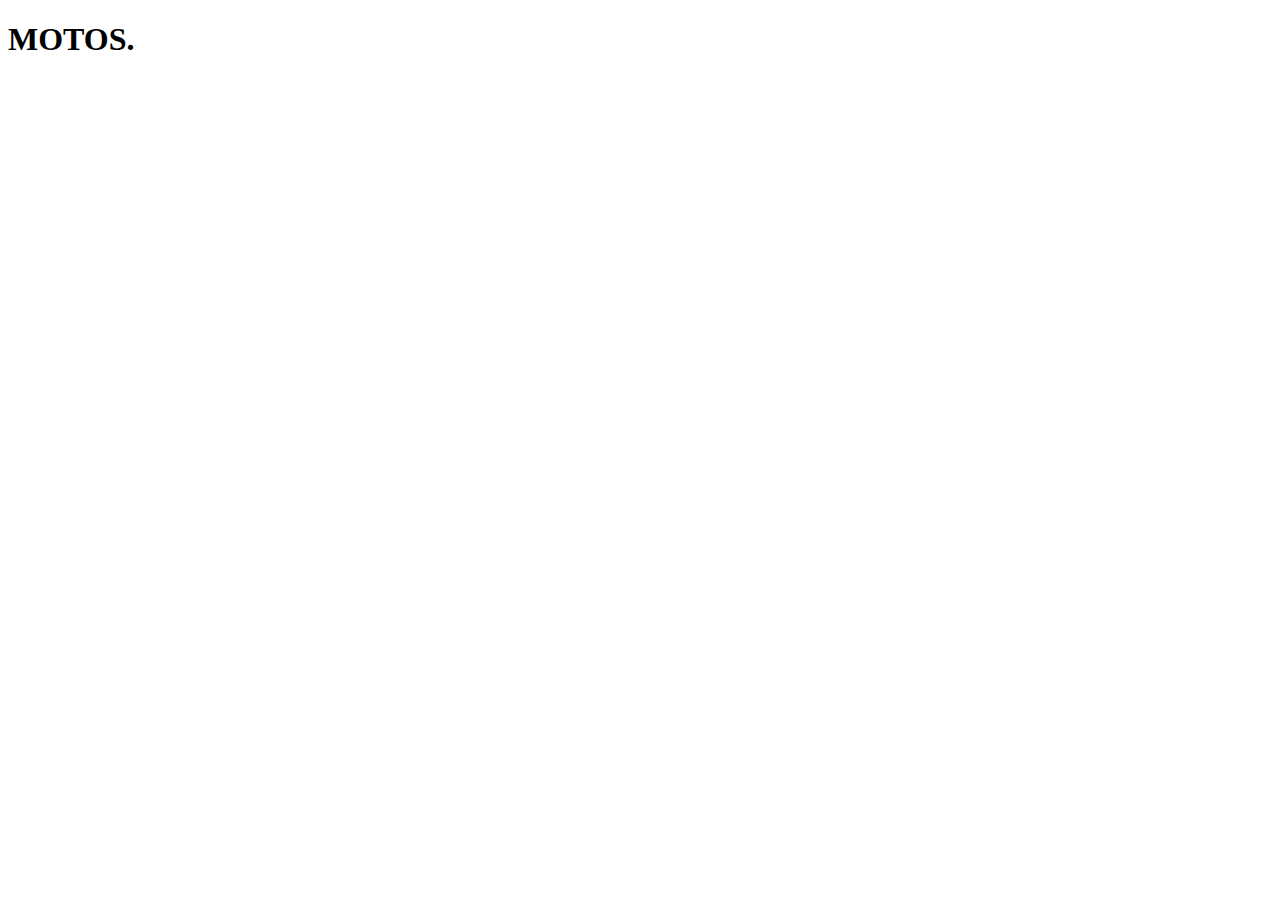
==== index.html @ 5a3a6bed "TRABALHO.site" ====
<!DOCTYPE html>
<html lang="pt-br">
<head>
    <meta charset="UTF-8">
    <meta name="viewport" content="width=device-width, initial-scale=1.0">
    <title>sol.com</title>
</head>
<body>
    <main>
<h1>MOTOS.</h1>





    </main>
    
</body>
</html>
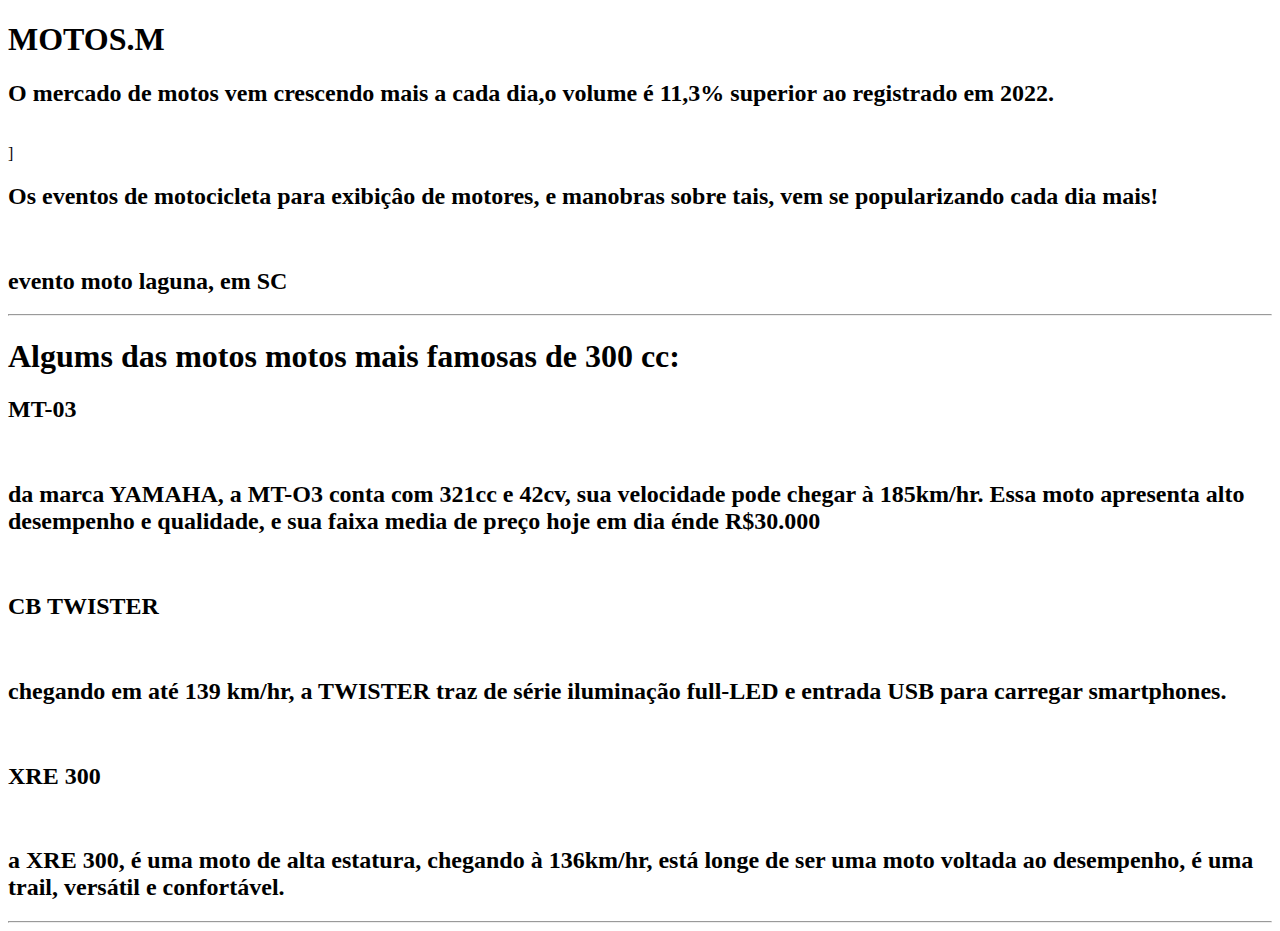
==== commit a596a55e: "primeira pagina ok" ====
--- a/index.html
+++ b/index.html
@@ -7,10 +7,27 @@
 </head>
 <body>
     <main>
-<h1>MOTOS.</h1>
-
-
-
+<h1>MOTOS.M</h1>
+<h2>O mercado de motos vem crescendo mais a cada dia,o volume é 11,3% superior ao registrado em 2022.</h2>
+<br>]
+<h2>Os eventos de motocicleta para exibiçâo de motores, e manobras sobre tais, vem se popularizando cada dia mais!
+</h2>
+<img src="https://extra.sc/wp-content/uploads/2023/12/MotoLaguna-Elvis-Palma-scaled.jpg" alt="">
+<h2>evento moto laguna, em SC</h2>
+<hr>
+<h1>Algums das motos motos mais famosas de 300 cc:</h1>
+<h2>MT-03</h2>
+<img src="https://http2.mlstatic.com/D_NQ_NP_659750-MLB51909084109_102022-O.webp" alt="">
+<h2>da marca YAMAHA, a MT-O3 conta com 321cc e 42cv, sua velocidade pode chegar à 185km/hr. Essa moto apresenta alto desempenho e qualidade, e sua faixa media de preço hoje em dia énde R$30.000</h2>
+<br>
+<h2>CB TWISTER</h2>
+<img src="https://www.motonova.com.br/uploads/thumbs/662x600/motos/2023/cb-300f-twister/cb300ftwister-cbs-vermelha-reduzida.png" alt="">
+<h2> chegando em até 139 km/hr, a TWISTER traz de série iluminação full-LED e entrada USB para carregar smartphones.</h2>
+<br>
+<h2>XRE 300</h2>
+<img src="https://encrypted-tbn0.gstatic.com/images?q=tbn:ANd9GcRnmDFfY9tbJLhsjUeA02nX1yoi4r1WizwNk3RLCgYLsg&s" alt="">
+<h2>a XRE 300, é uma moto de alta estatura, chegando à 136km/hr,  está longe de ser uma moto voltada ao desempenho, é uma trail, versátil e confortável.</h2>
+<hr>
 
 
     </main>
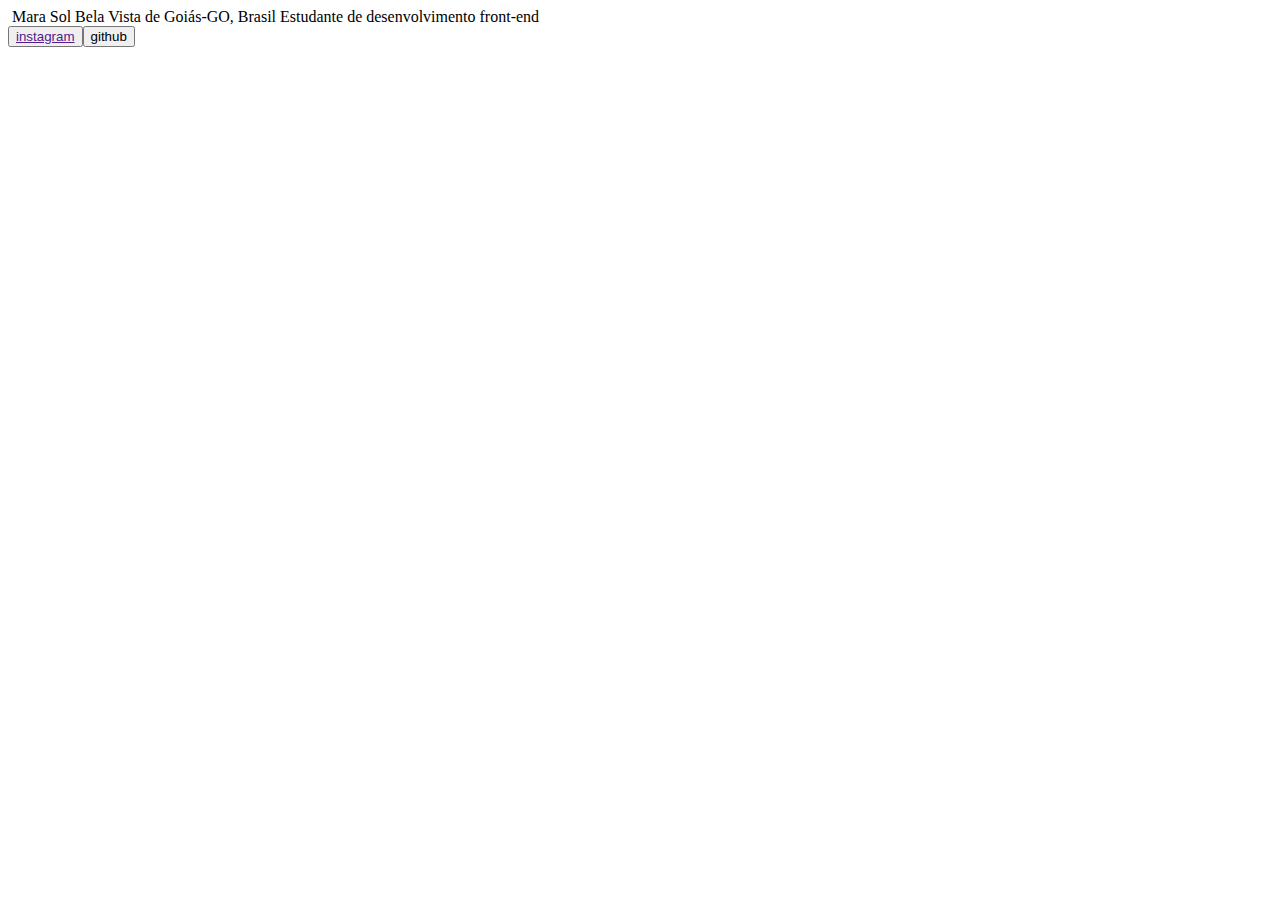
==== commit 655a2229: "Add files via upload" ====
--- a/index.html
+++ b/index.html
@@ -3,34 +3,21 @@
 <head>
     <meta charset="UTF-8">
     <meta name="viewport" content="width=device-width, initial-scale=1.0">
-    <title>sol.com</title>
+    <title>apresentação.com</title>
+    <link rel="stylesheet" href="style.css">
 </head>
 <body>
-    <main>
-<h1>MOTOS.M</h1>
-<h2>O mercado de motos vem crescendo mais a cada dia,o volume é 11,3% superior ao registrado em 2022.</h2>
-<br>]
-<h2>Os eventos de motocicleta para exibiçâo de motores, e manobras sobre tais, vem se popularizando cada dia mais!
-</h2>
-<img src="https://extra.sc/wp-content/uploads/2023/12/MotoLaguna-Elvis-Palma-scaled.jpg" alt="">
-<h2>evento moto laguna, em SC</h2>
-<hr>
-<h1>Algums das motos motos mais famosas de 300 cc:</h1>
-<h2>MT-03</h2>
-<img src="https://http2.mlstatic.com/D_NQ_NP_659750-MLB51909084109_102022-O.webp" alt="">
-<h2>da marca YAMAHA, a MT-O3 conta com 321cc e 42cv, sua velocidade pode chegar à 185km/hr. Essa moto apresenta alto desempenho e qualidade, e sua faixa media de preço hoje em dia énde R$30.000</h2>
-<br>
-<h2>CB TWISTER</h2>
-<img src="https://www.motonova.com.br/uploads/thumbs/662x600/motos/2023/cb-300f-twister/cb300ftwister-cbs-vermelha-reduzida.png" alt="">
-<h2> chegando em até 139 km/hr, a TWISTER traz de série iluminação full-LED e entrada USB para carregar smartphones.</h2>
-<br>
-<h2>XRE 300</h2>
-<img src="https://encrypted-tbn0.gstatic.com/images?q=tbn:ANd9GcRnmDFfY9tbJLhsjUeA02nX1yoi4r1WizwNk3RLCgYLsg&s" alt="">
-<h2>a XRE 300, é uma moto de alta estatura, chegando à 136km/hr,  está longe de ser uma moto voltada ao desempenho, é uma trail, versátil e confortável.</h2>
-<hr>
+<div class="container">
+<img src="" alt="">
+Mara Sol
+Bela Vista de Goiás-GO, Brasil
+<span> Estudante de desenvolvimento front-end</span>
+</div>
+<div id="btn">
+    <a href=""><button id="link-btn">instagram
+        <a href="https://github.com/maraasool10/maraasool10"><button id="link-btn">github
 
-
-    </main>
+</div>
     
 </body>
 </html>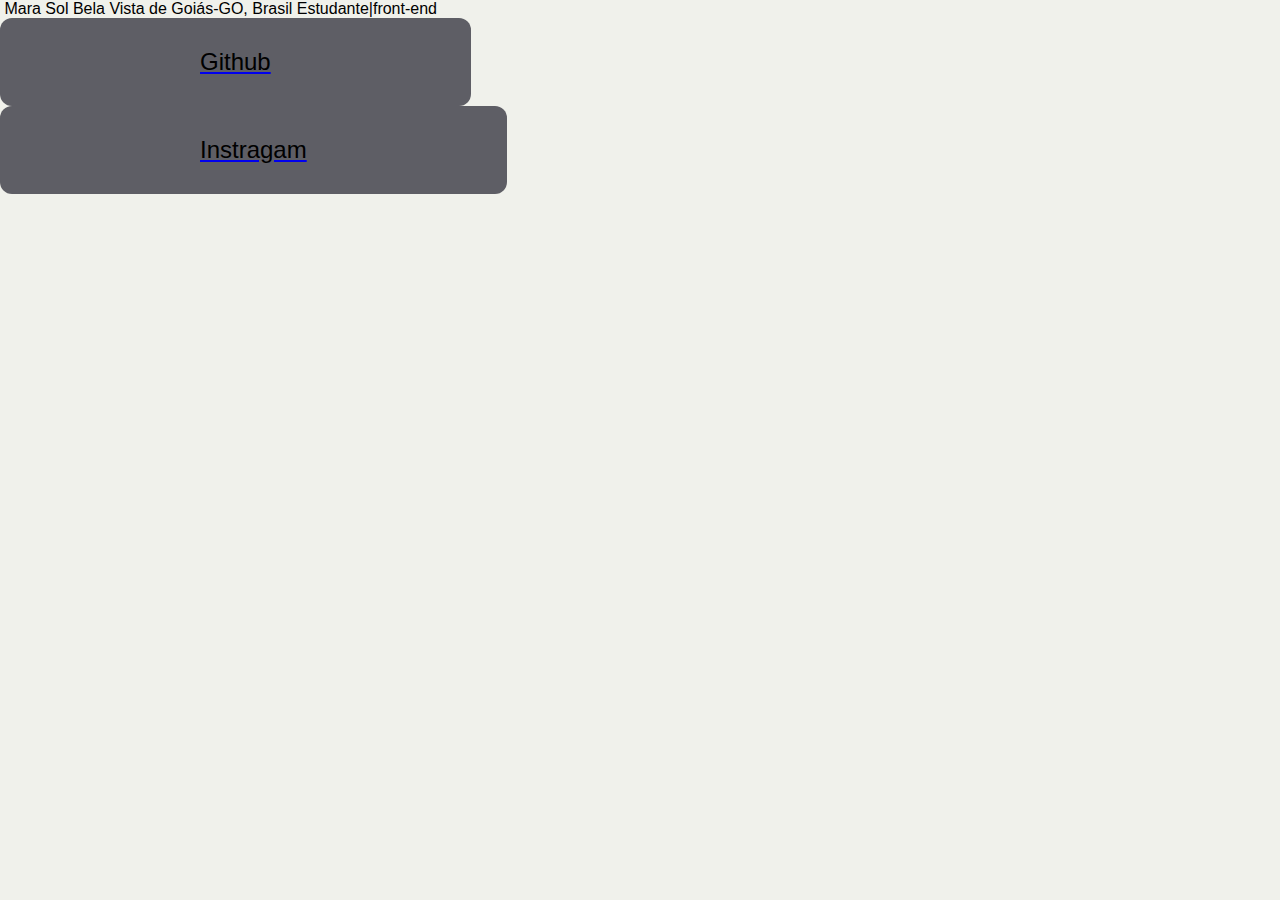
==== commit 478f5270: "." ====
--- a/index.html
+++ b/index.html
@@ -3,21 +3,20 @@
 <head>
     <meta charset="UTF-8">
     <meta name="viewport" content="width=device-width, initial-scale=1.0">
-    <title>apresentação.com</title>
-    <link rel="stylesheet" href="style.css">
+    <title>sol.com</title>
+    <link rel="stylesheet" href="estilo.css">
 </head>
 <body>
-<div class="container">
-<img src="" alt="">
+    <div class="conteiner">
+<img id="" alt="">
 Mara Sol
 Bela Vista de Goiás-GO, Brasil
-<span> Estudante de desenvolvimento front-end</span>
-</div>
-<div id="btn">
-    <a href=""><button id="link-btn">instagram
-        <a href="https://github.com/maraasool10/maraasool10"><button id="link-btn">github
-
-</div>
+<span>Estudante|front-end</span>
+  </div>
+  <div id="btn">
+    <a href="https://github.com/maraasool10/maraasool10"><button id="link-btn">Github</button></a>
+    <a href="https://www.instragam.com/maraa_sol/"><button>Instragam</button></a>
+  </div>
     
 </body>
 </html>--- a/estilo.css
+++ b/estilo.css
@@ -0,0 +1,16 @@
+body{
+    margin: auto;
+    background-color: rgba(228, 229, 219, 0.556);
+    font-family: Arial, Helvetica, sans-serif;
+}
+
+
+
+button {
+    background-color: rgb(94, 94, 101);
+padding: 30px 200px;
+font-size: 24px;
+border-radius: 12px;
+border: black;
+display: grid;
+}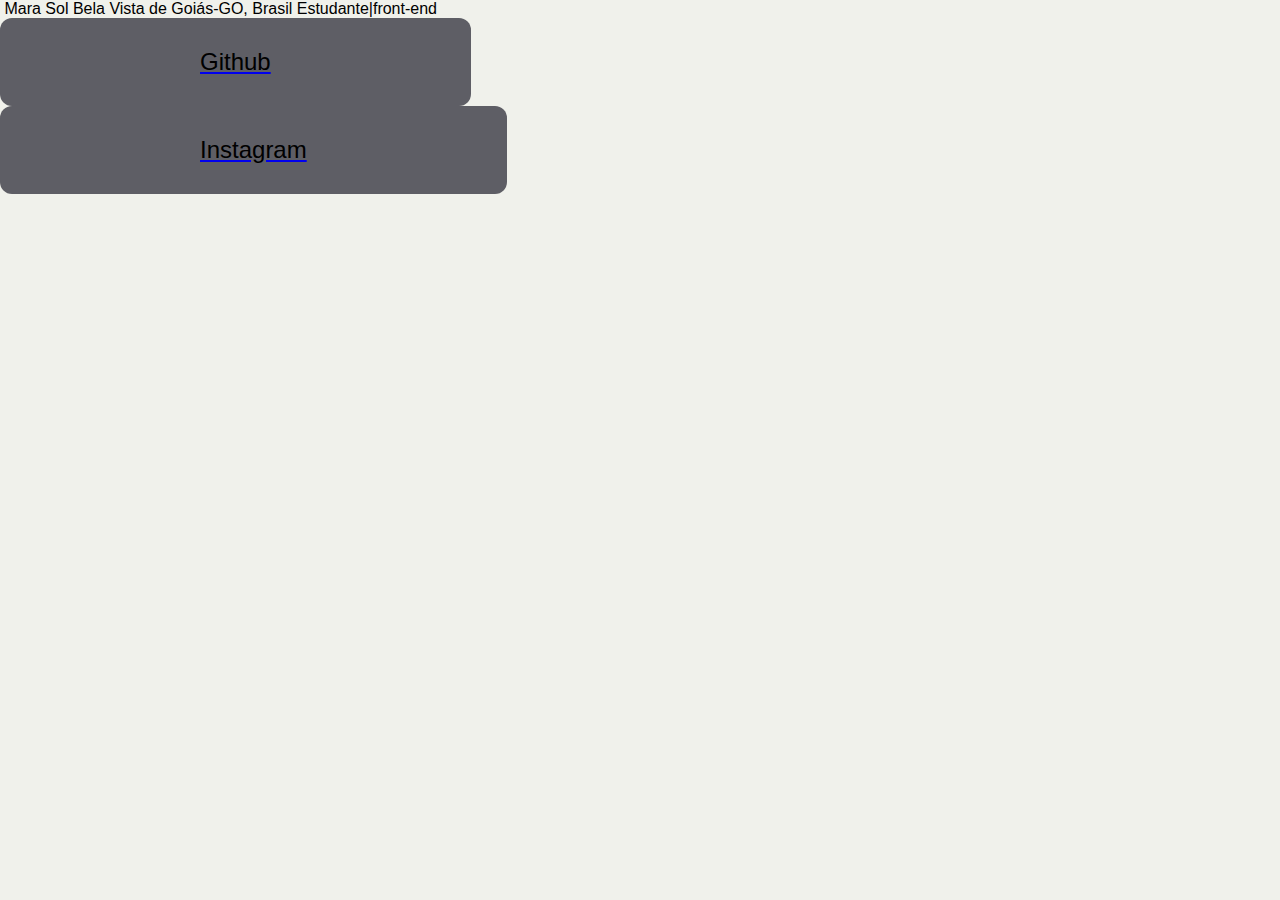
==== commit 55d98f6c: "." ====
--- a/index.html
+++ b/index.html
@@ -15,7 +15,7 @@
   </div>
   <div id="btn">
     <a href="https://github.com/maraasool10/maraasool10"><button id="link-btn">Github</button></a>
-    <a href="https://www.instragam.com/maraa_sol/"><button>Instragam</button></a>
+    <a href="https://www.instagram.com/maraa_sol/"><button>Instagram</button></a>
   </div>
     
 </body>
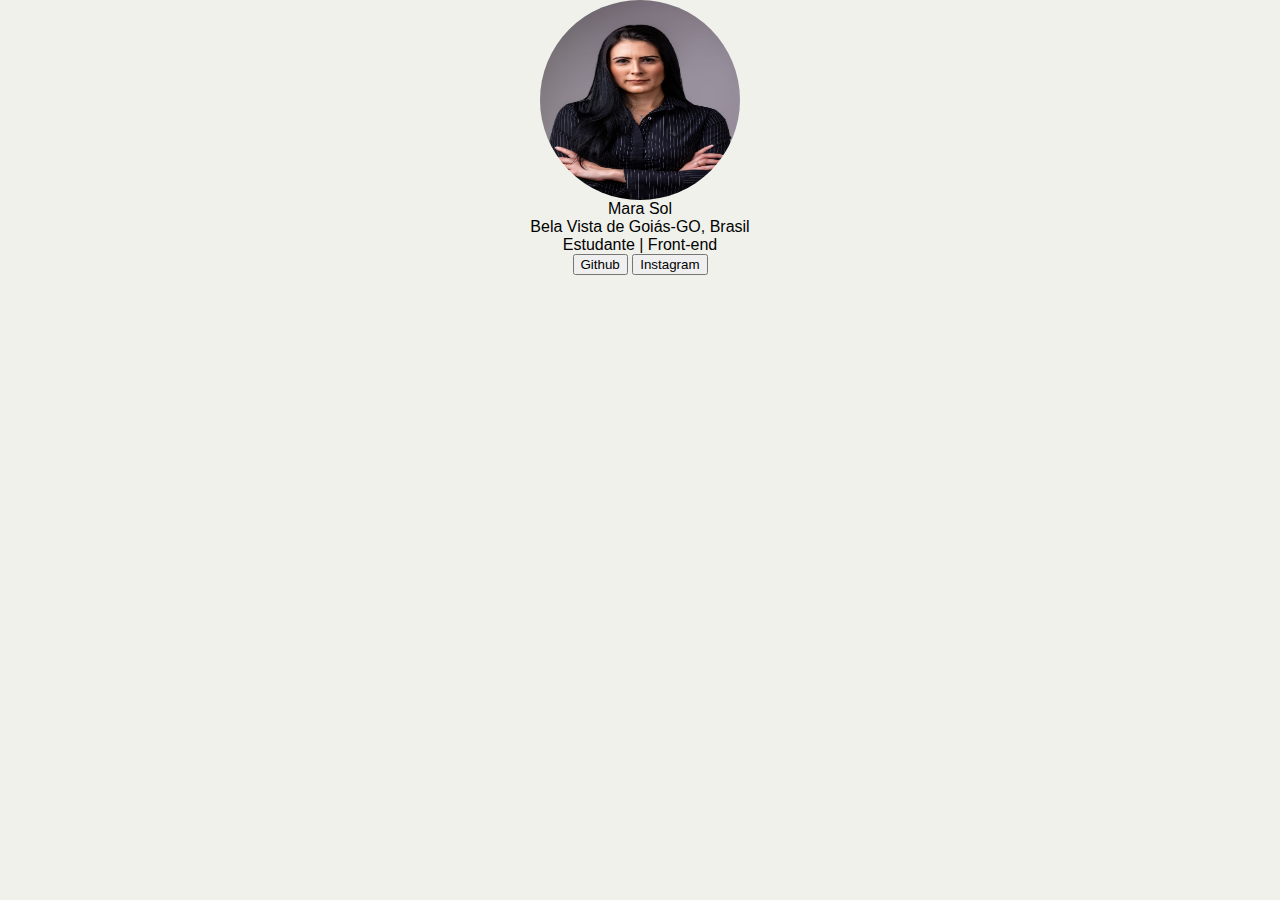
==== commit e480bfc1: "Add files via upload" ====
--- a/index.html
+++ b/index.html
@@ -8,10 +8,10 @@
 </head>
 <body>
     <div class="conteiner">
-<img id="" alt="">
-Mara Sol
-Bela Vista de Goiás-GO, Brasil
-<span>Estudante|front-end</span>
+      <img id="" src="fotoela.jpg" alt="foto perfil">
+        <aside>Mara Sol</aside>
+        <aside>Bela Vista de Goiás-GO, Brasil</aside>
+        <span>Estudante | Front-end</span>
   </div>
   <div id="btn">
     <a href="https://github.com/maraasool10/maraasool10"><button id="link-btn">Github</button></a>
--- a/estilo.css
+++ b/estilo.css
@@ -2,15 +2,34 @@
     margin: auto;
     background-color: rgba(228, 229, 219, 0.556);
     font-family: Arial, Helvetica, sans-serif;
+    text-align: center;
 }
 
 
 
-button {
+.btn{
     background-color: rgb(94, 94, 101);
-padding: 30px 200px;
-font-size: 24px;
-border-radius: 12px;
-border: black;
-display: grid;
-}+    padding: 30px 200px;
+    font-size: 24px;
+    border-radius: 12px;
+    border: black;
+    display: grid;
+    height: 60px;
+    width: 60px;
+    margin-left: 260px;
+    margin-right: 260px;
+}
+
+
+img {
+    width: 200px;
+    height: 200px;
+    border-radius: 50%;
+    display: block;
+  margin-left: auto;
+  margin-right: auto;
+  }
+
+
+ 
+  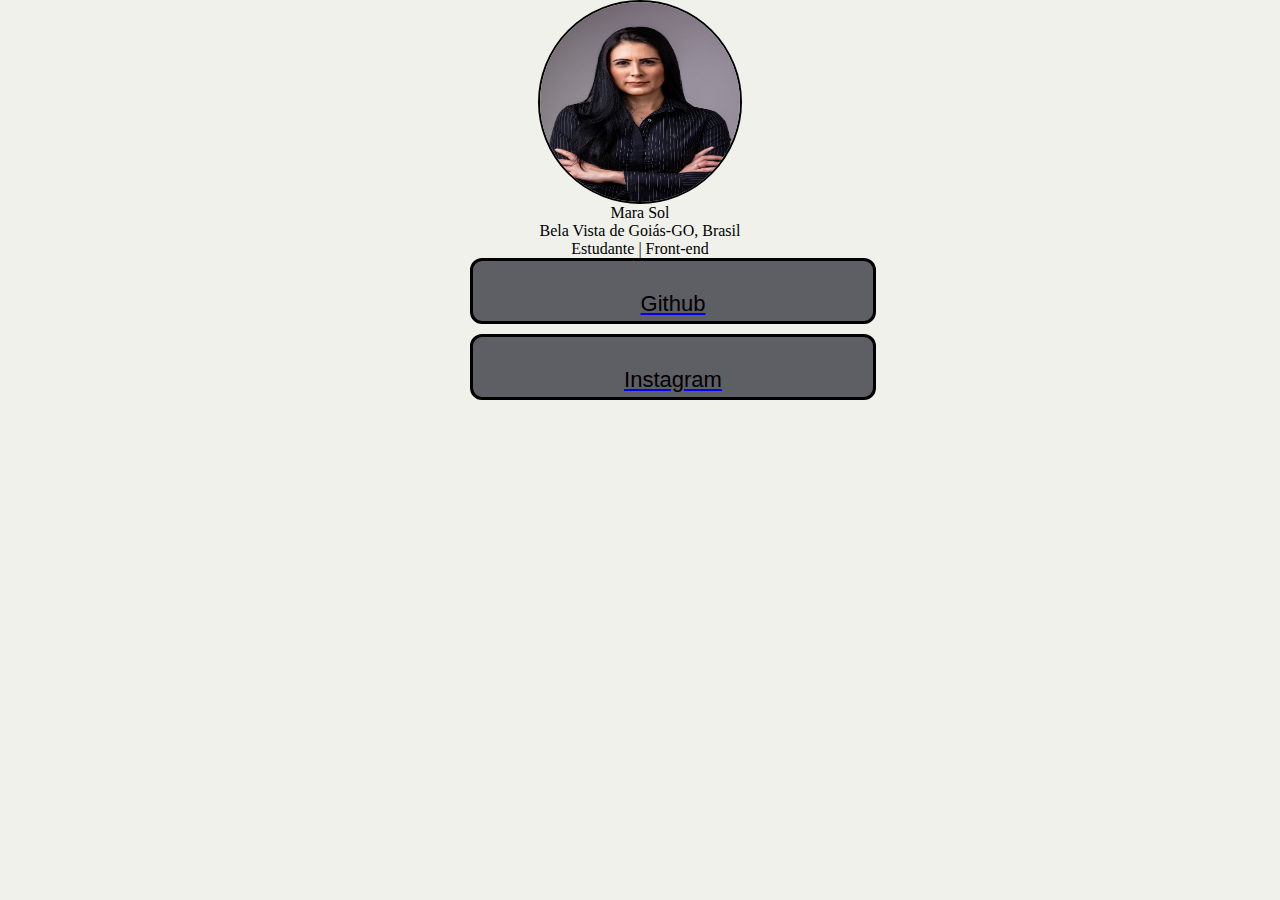
==== commit 0a86dcd0: "Add files via upload" ====
--- a/index.html
+++ b/index.html
@@ -8,10 +8,12 @@
 </head>
 <body>
     <div class="conteiner">
-      <img id="" src="fotoela.jpg" alt="foto perfil">
+     
+       <img id="" src="fotoela.jpg" alt="foto perfil">
         <aside>Mara Sol</aside>
         <aside>Bela Vista de Goiás-GO, Brasil</aside>
         <span>Estudante | Front-end</span>
+     
   </div>
   <div id="btn">
     <a href="https://github.com/maraasool10/maraasool10"><button id="link-btn">Github</button></a>
--- a/estilo.css
+++ b/estilo.css
@@ -3,21 +3,28 @@
     background-color: rgba(228, 229, 219, 0.556);
     font-family: Arial, Helvetica, sans-serif;
     text-align: center;
+    font-family: Playfair Display;
+
 }
 
 
 
-.btn{
+button{
     background-color: rgb(94, 94, 101);
     padding: 30px 200px;
-    font-size: 24px;
+    font-size: 22px;
     border-radius: 12px;
     border: black;
     display: grid;
+    width: 60px; 
     height: 60px;
-    width: 60px;
-    margin-left: 260px;
-    margin-right: 260px;
+    margin-left: 470px;
+    margin-right: 470px;
+    margin-bottom: 10px;
+    justify-content: center;
+    border: 3px solid #000;
+    
+    
 }
 
 
@@ -28,8 +35,9 @@
     display: block;
   margin-left: auto;
   margin-right: auto;
+  border: 2px solid black;
   }
 
 
- 
+  
   